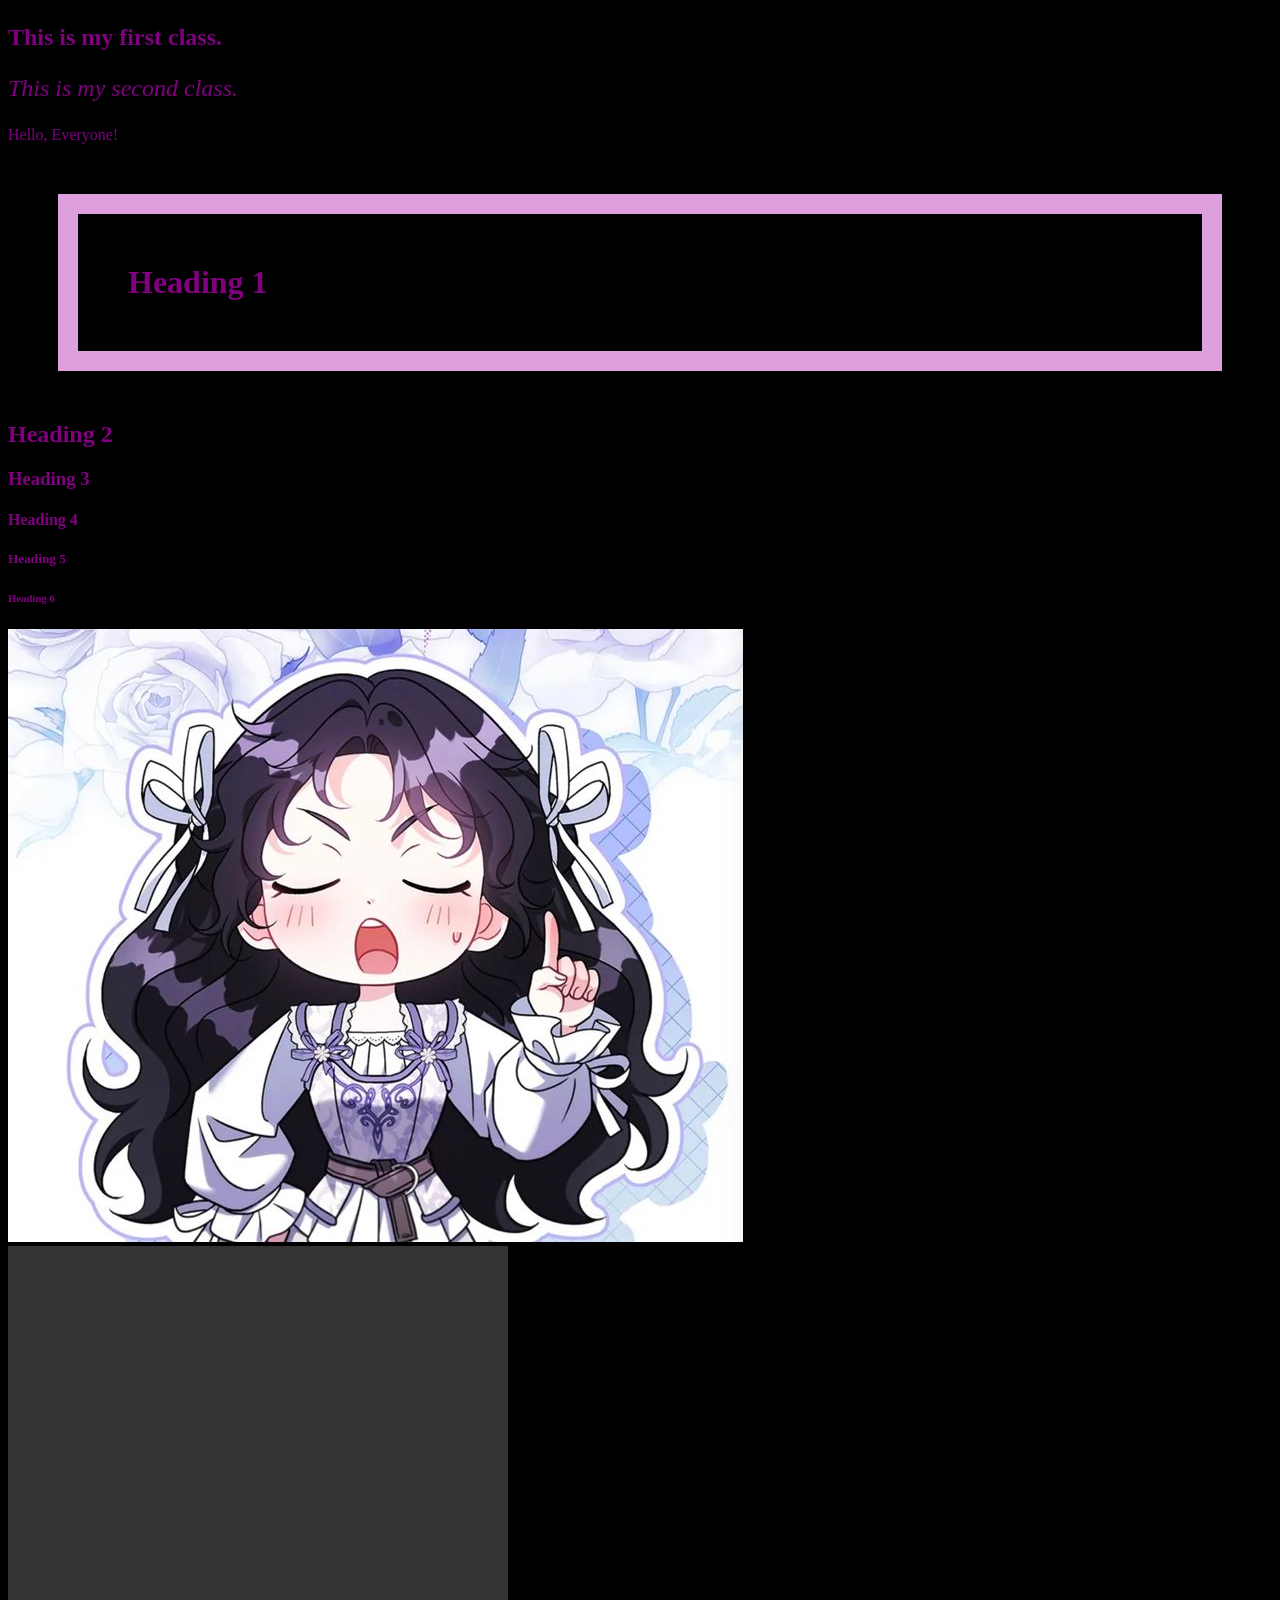
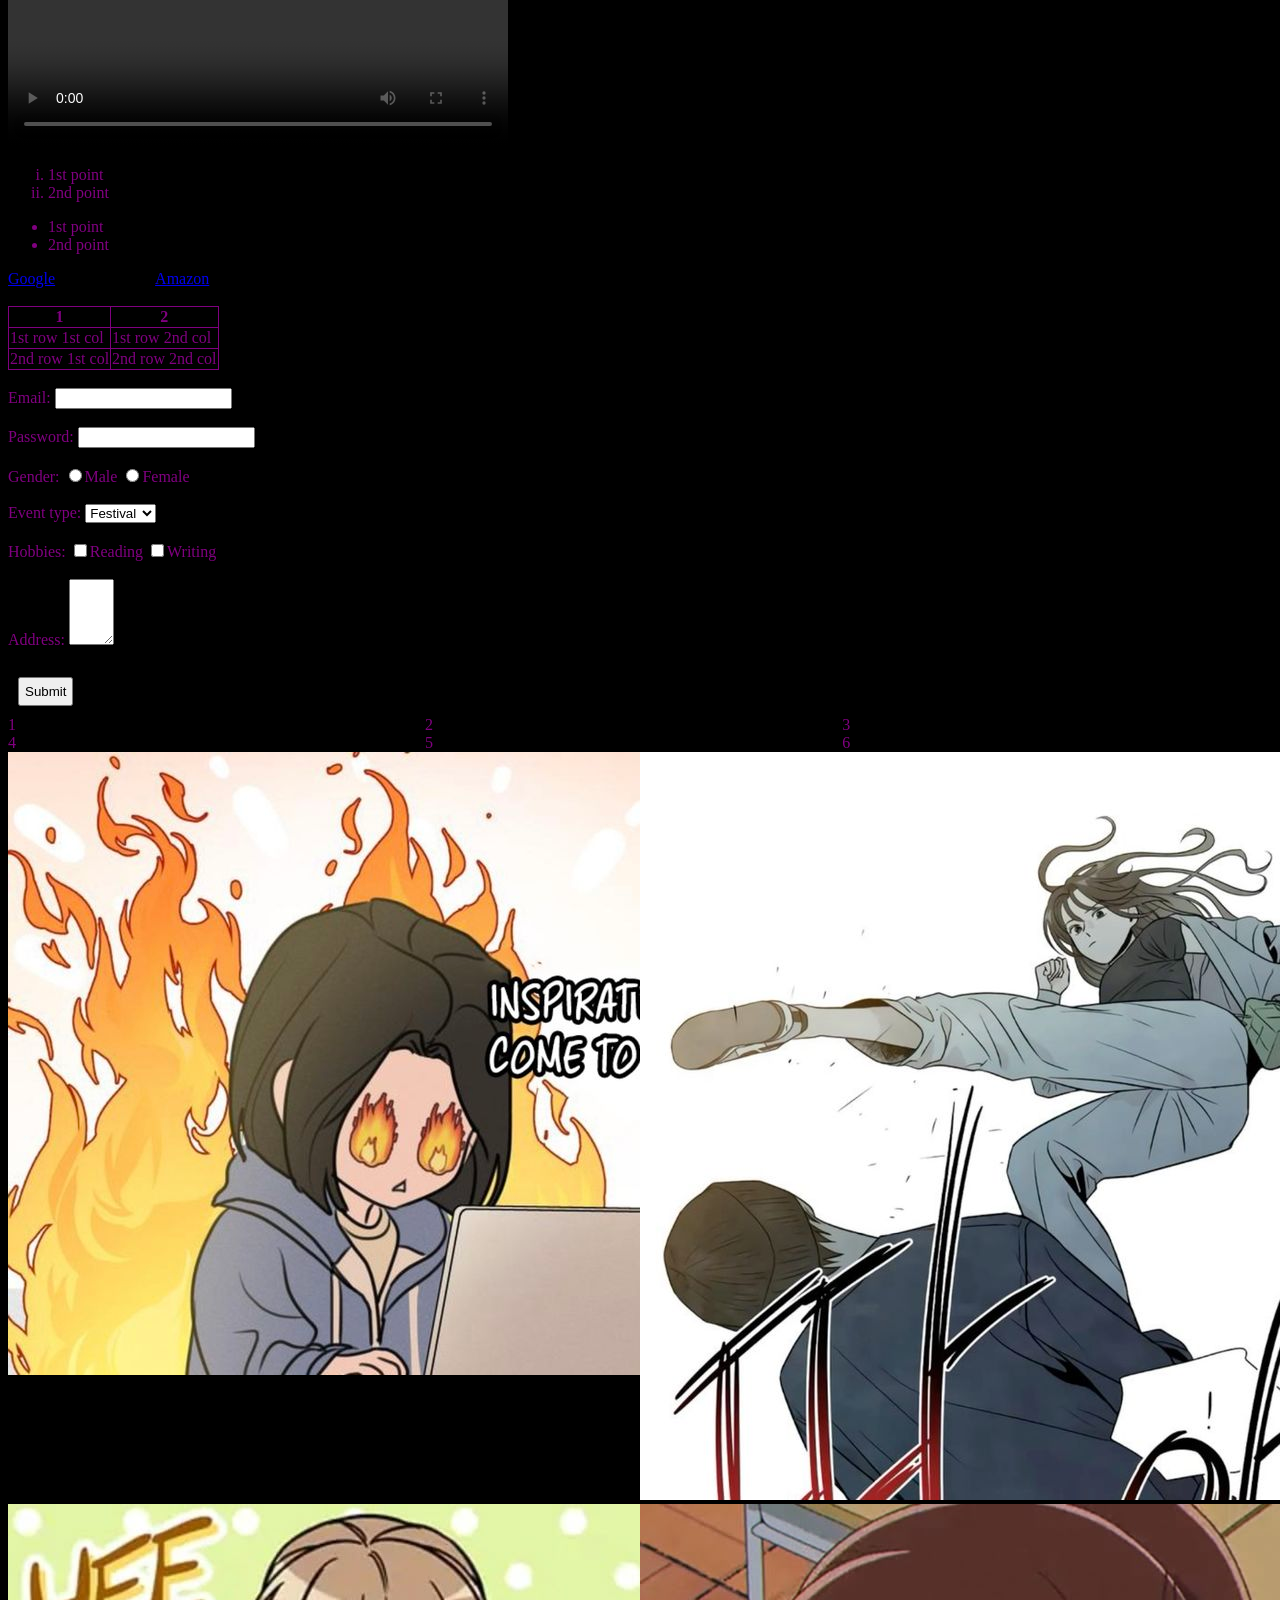
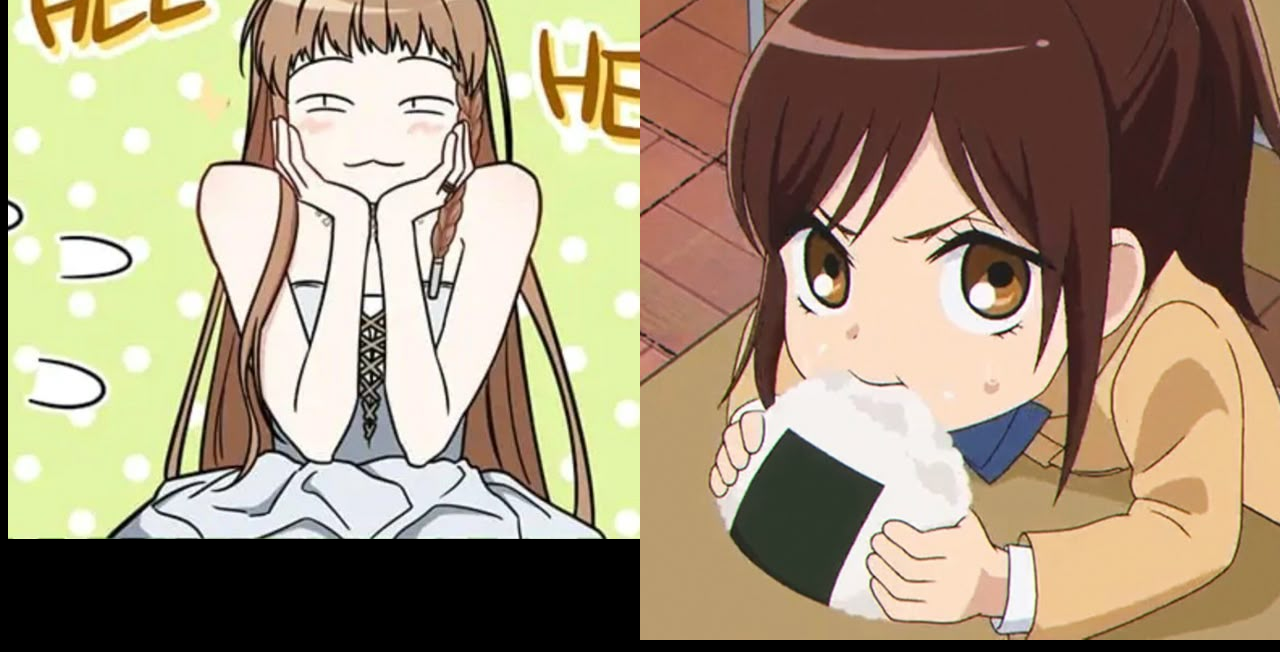
==== first.html @ 77544bbd "first commit" ====
<!DOCTYPE html>
<html>
    <head>
        <title>
            My Website
        </title>
        <link rel="stylesheet" href="style.css">
    </head>
    <body>
        <p id="p1" class="pclass">This is my first class.</p>
        <p id="p2" class="pclass">This is my second class.</p>
        <p>Hello, Everyone!</p>
        <h1>Heading 1</h1>
        <h2>Heading 2</h2>
        <h3>Heading 3</h3>
        <h4>Heading 4</h4>
        <h5>Heading 5</h5>
        <h6>Heading 6</h6>
        <div class="iamge">
        <img src="villainess.jpg"></div>
        <div>
        <video controls>
            <source src="mori.mp4" type="video/mp4">
        </video>
        </div>
        <ol>
            <li>1st point</li>
            <li>2nd point</li>
        </ol>
        <ul>
            <li>1st point</li>
            <li>2nd point</li>
        </ul>
        
        <header></header>
        <footer></footer>
        <nav>
            <a href="https://google.com">Google</a>
            <a href="https://amazon.in">Amazon</a>
        </nav><br>
        <table>
            <tr>
                <th>1</th>
                <th>2</th>
            </tr>
            <tr>
                <td>1st row 1st col</td>
                <td>1st row 2nd col</td>
            </tr>
            <tr>
                <td>2nd row 1st col</td>
                <td>2nd row 2nd col</td>
            </tr>
        </table><br>
        <form>
            <label>Email: </label>
            <input type="email"><br><br>
            <label>Password: </label>
            <input type="password"><br><br>
            <label>Gender: </label>
            <input type="radio" name="gender">Male
            <input type="radio" name="gender">Female<br><br>
            <label>Event type:</label>
            <select>
                <option>Festival</option>
                <option>Birthday</option>
                <option>Other</option>
            </select><br><br>
            <label>Hobbies: </label>
            <input type="checkbox">Reading
            <input type="checkbox">Writing<br><br>
            <label>Address: </label>
            <textarea rows="4" cols="3"></textarea><br><br>
            <button>Submit</button>
        </form>
        <div class="grid">
            <div id="d1">1</div>
            <div id="d2">2</div>
            <div id="d3">3</div>
            <div id="d4">4</div>
            <div id="d5">5</div>
            <div id="d6">6</div>
        </div>
        <div class="images">
            <div id="i1">
                <img src="image1.jpg">
            </div>
            <div id="i2">
                <img src="image2.jpg">
            </div>
            <div id="i3">
                <img src="image3.jpg">
            </div>
            <div id="i4">
                <img src="image4.jpg">
            </div>
        </div>
    </body>
</html>
---- style.css ----
body{
    color:purple;
    background-color: black;
    font-family:Georgia, 'Times New Roman', Times, serif;
}
/* p{
    font-style: italic;
    font-size: xx-large;
    font-weight: bolder;
} */
/* img{
    height: 500px;
    width: 500px;
    border-radius: 500px;
} */
video{
    height: 500px;
    width: 500px;
}
ol{
    list-style-type: lower-roman;
}
ul{
    list-style-type: disc;
}
table,th,td{
    border:1px solid purple;
    border-collapse: collapse;
}
h1{
    padding:50px;
    border:20px solid plum;
    margin:50px;
}
button{
    padding:5px;
    margin: 10px;
}
button:hover{
    background-color: plum;
    border-radius: 5px;
}
nav{
    display: flex;
    flex-direction:row;
    gap:100px;
}
#p1{
    font-style: normal;
    font-weight: bolder;
}
#p2{
    font-style: italic;
}
.pclass{
    font-size:x-large;
}
.grid{
    display:grid;
    grid-template-columns: 33% 33% 33%;
}
/*#d1{
    grid-row: 1/2;
}
#d2{
    grid-row: 1/2;
}
#d3{
    grid-row: 1/2;
}
#d4{
    grid-row: 2/3;
}
#d5{
    grid-row: 2/3;
}
#d6{
    grid-row: 2/3;
} */
.images{
    display: grid;
    grid-template-columns: 50% 50%;
}
/* #i1{
    grid-row: 1/2;
}
#i2{
    grid-row: 1/2;
}
#i3{
    grid-row: 2/3;
}
#i4{
    grid-row: 2/3;
} */
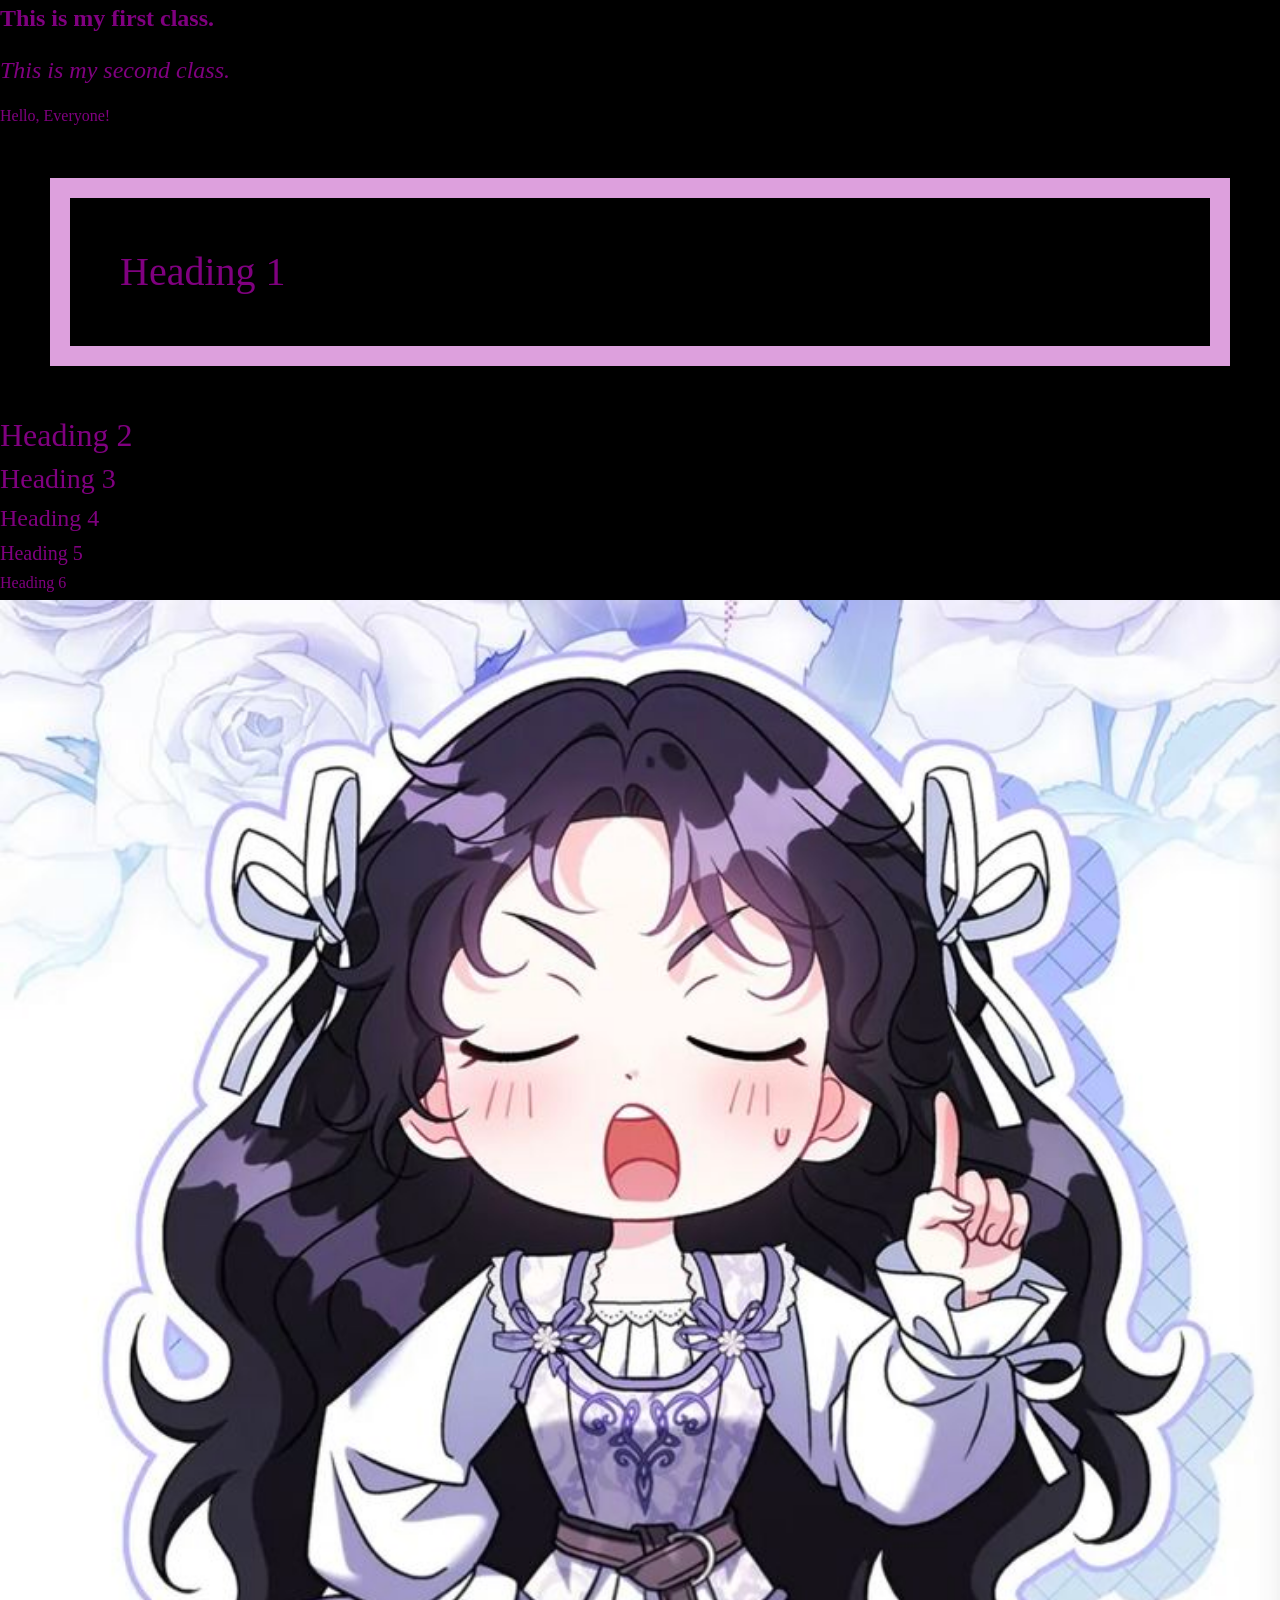
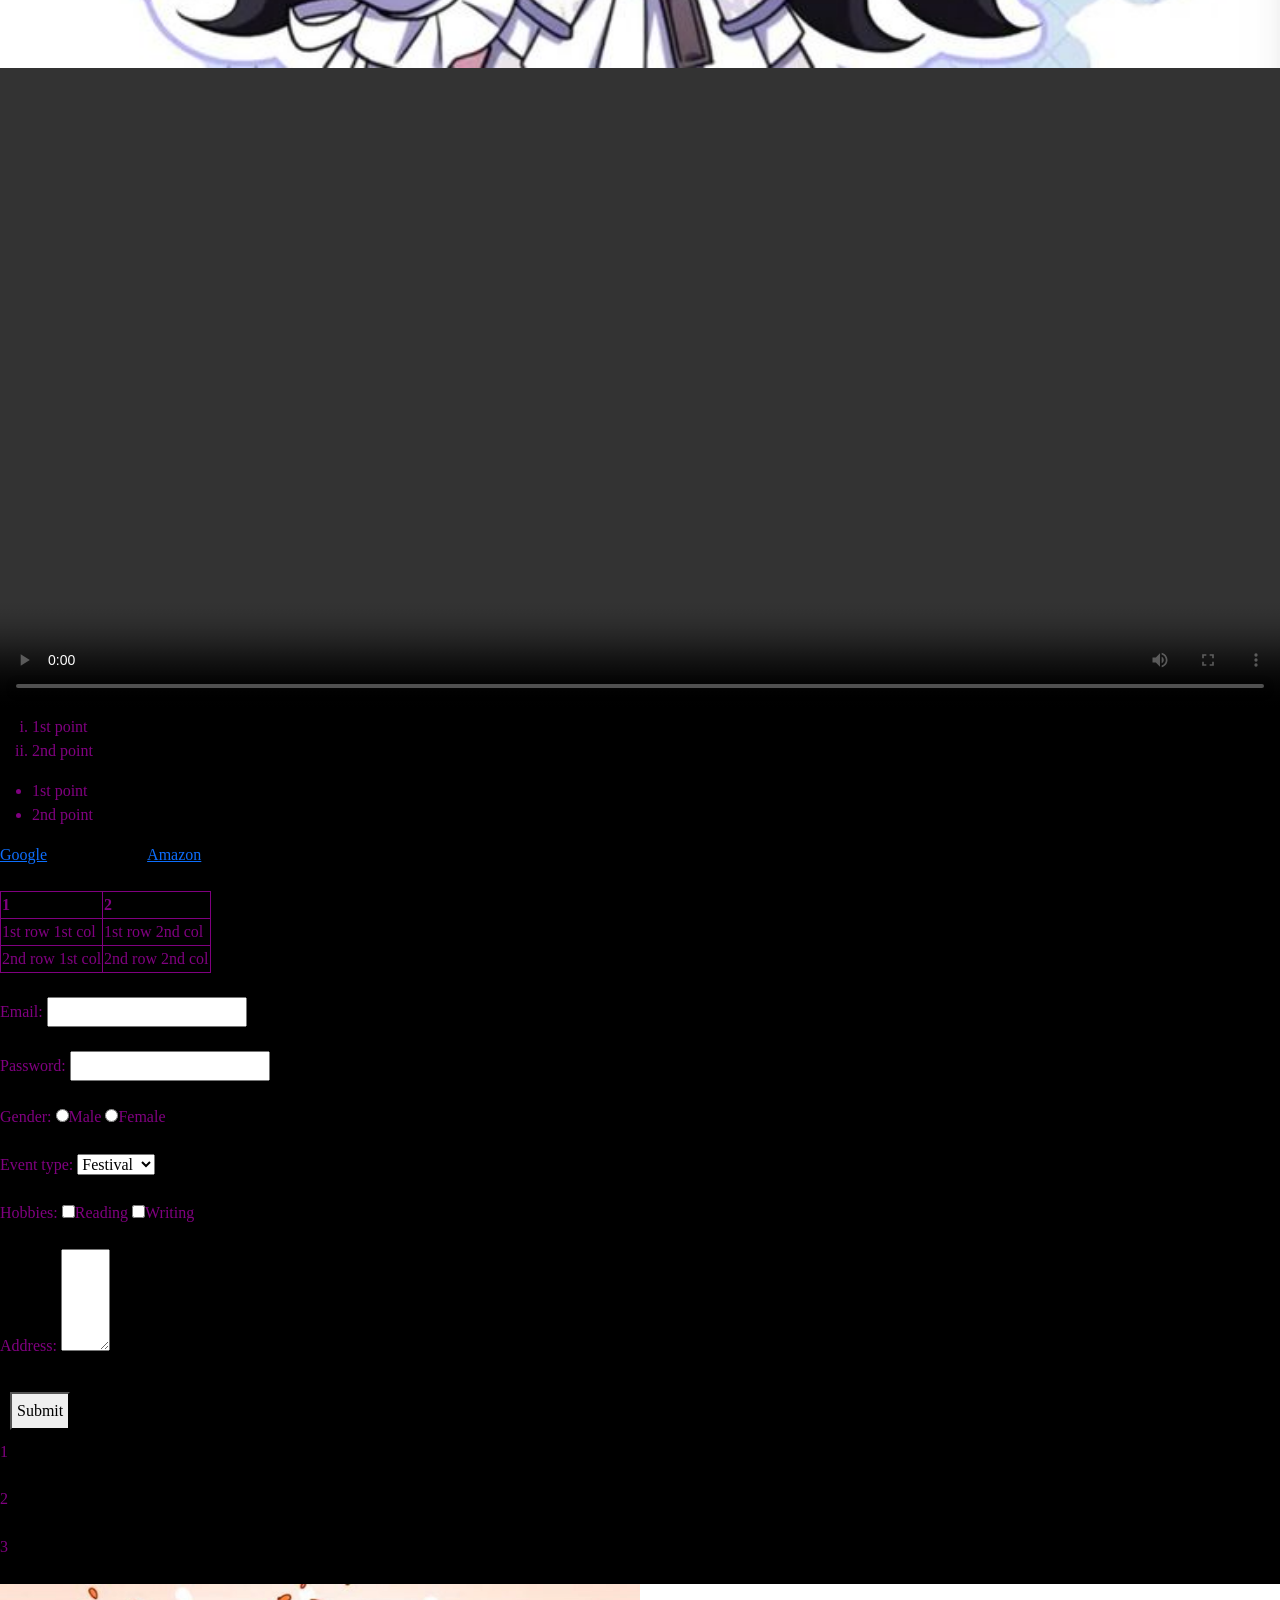
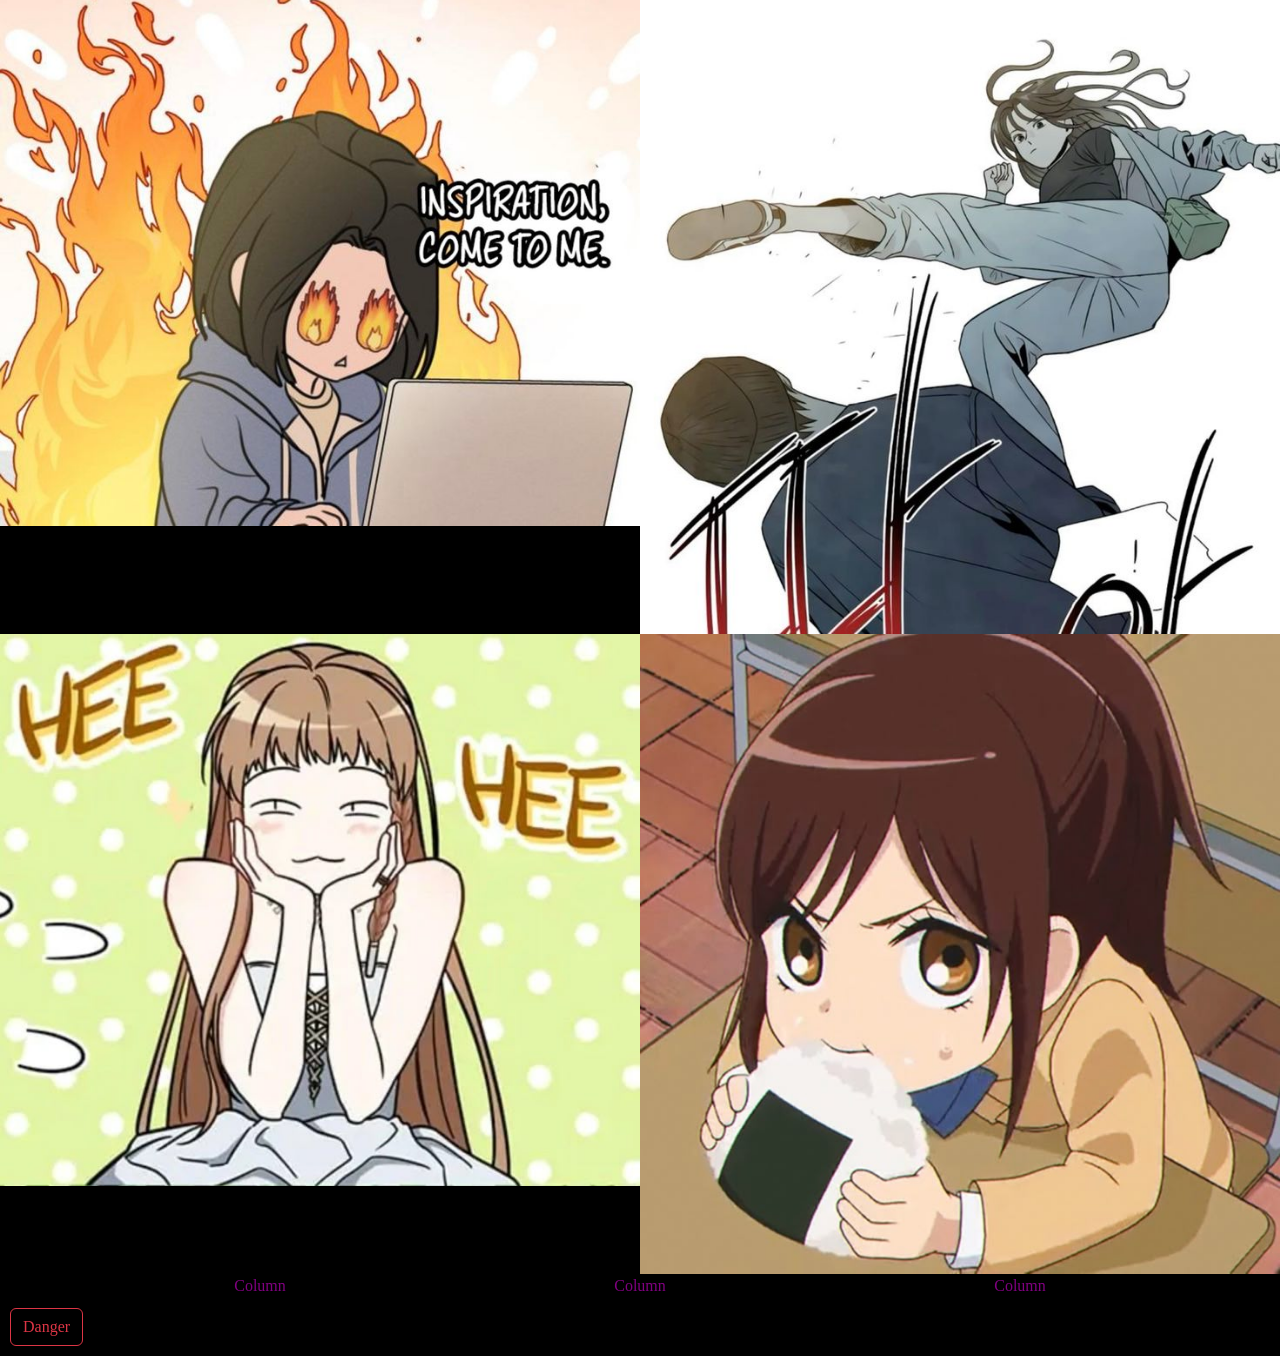
==== commit e9b00c2a: "Responsive desgin" ====
--- a/first.html
+++ b/first.html
@@ -1,6 +1,8 @@
 <!DOCTYPE html>
 <html>
     <head>
+        <meta name="viewport" content="width=device-width", initial-scale="1.0">
+        <link href="https://cdn.jsdelivr.net/npm/bootstrap@5.3.8/dist/css/bootstrap.min.css" rel="stylesheet" integrity="sha384-sRIl4kxILFvY47J16cr9ZwB07vP4J8+LH7qKQnuqkuIAvNWLzeN8tE5YBujZqJLB" crossorigin="anonymous">
         <title>
             My Website
         </title>
@@ -16,7 +18,7 @@
         <h4>Heading 4</h4>
         <h5>Heading 5</h5>
         <h6>Heading 6</h6>
-        <div class="iamge">
+        <div class="iamge"s>
         <img src="villainess.jpg"></div>
         <div>
         <video controls>
@@ -95,5 +97,20 @@
                 <img src="image4.jpg">
             </div>
         </div>
+
+        <div class="container text-center">
+  <div class="row">
+    <div class="col">
+      Column
+    </div>
+    <div class="col">
+      Column
+    </div>
+    <div class="col">
+      Column
+    </div>
+  </div>
+</div>
+        <button type="button" class="btn btn-outline-danger">Danger</button>
     </body>
 </html>
--- a/style.css
+++ b/style.css
@@ -8,14 +8,19 @@
     font-size: xx-large;
     font-weight: bolder;
 } */
-/* img{
-    height: 500px;
-    width: 500px;
-    border-radius: 500px;
-} */
+img{
+    height: auto;
+    width: 100%;
+    /* border-radius: 500px; */
+}
+@media(max-width:1024px){
+    img{
+        height: auto;
+        width: 100%;
+    }
+}
 video{
-    height: 500px;
-    width: 500px;
+    width: 100%;
 }
 ol{
     list-style-type: lower-roman;
@@ -42,8 +47,16 @@
 }
 nav{
     display: flex;
+    flex-direction:column;
+    /* gap:100px; */
+}
+@media(min-width: 1024px){
+    nav{
+    display: flex;
     flex-direction:row;
-    gap:100px;
+    gap: 100px;
+    }
+    
 }
 #p1{
     font-style: normal;
@@ -56,8 +69,13 @@
     font-size:x-large;
 }
 .grid{
-    display:grid;
-    grid-template-columns: 33% 33% 33%;
+    display: grid;
+}
+@media(min-width:1024px){
+    .grid{
+    display: grid;
+    grid-template-rows: 33% 33% 33%;
+}
 }
 /*#d1{
     grid-row: 1/2;
